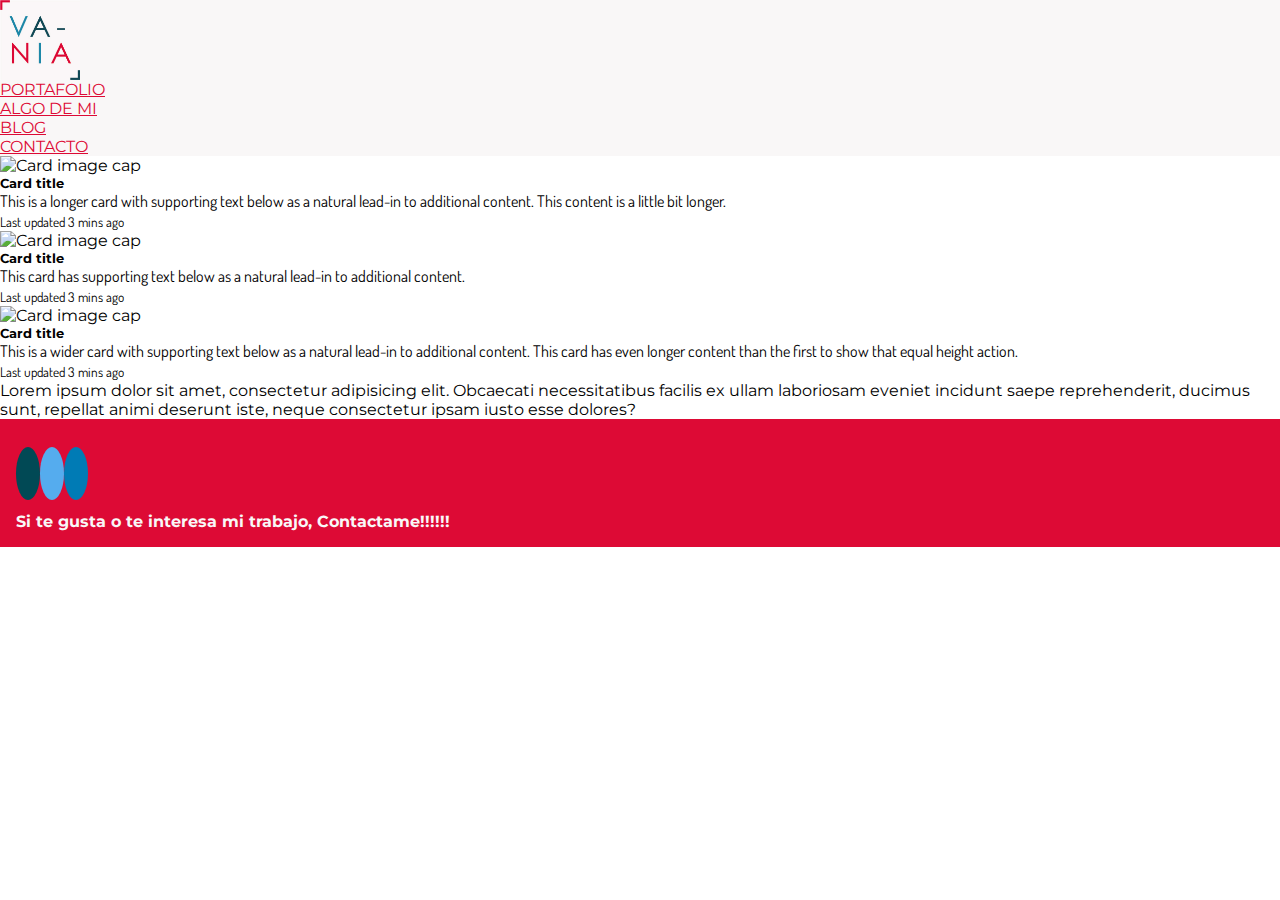
==== blog.html @ 7f5bd4a1 "crear oagina blog.html" ====
<!DOCTYPE html>
<html lang="es">
<head>
	<meta charset="UTF-8">
	<meta name="viewport" content="width=device-width, initial-scale=1, shrink-to-fit=no">
	<title>Portafolio profesional | front end</title>
	<link href="https://fonts.googleapis.com/css?family=Montserrat:400,700" rel="stylesheet">
	<link href="https://fonts.googleapis.com/css?family=Dosis" rel="stylesheet"> 
	<link rel="stylesheet" href="https://stackpath.bootstrapcdn.com/bootstrap/4.1.3/css/bootstrap.min.css" integrity="sha384-MCw98/SFnGE8fJT3GXwEOngsV7Zt27NXFoaoApmYm81iuXoPkFOJwJ8ERdknLPMO" crossorigin="anonymous">
	<link rel="stylesheet" href="https://use.fontawesome.com/releases/v5.2.0/css/all.css" integrity="sha384-hWVjflwFxL6sNzntih27bfxkr27PmbbK/iSvJ+a4+0owXq79v+lsFkW54bOGbiDQ" crossorigin="anonymous">
	<link rel="stylesheet" href="assets/css/style-masonry.css">
	<link rel="stylesheet" href="assets/css/style.css">
</head>
<body class="contenedor">
	<nav class="menuPortafolio1 py-4">
		<a href="">
			<div class="menuPortafolio1__logo ml-auto mr-auto">
				<img src="assets/img/log-vc.jpg" alt="logotipo portafolio">
			</div>
		</a>
		<ul class="nav justify-content-center">
			<li class="nav-item">
				<a class="nav-link active" href="index.html">PORTAFOLIO</a>
			</li>
			<li class="nav-item">
				<a class="nav-link" href="sobre-mi.html">ALGO DE MI</a>
			</li>
			<li class="nav-item">
				<a class="nav-link" href="blog.html">BLOG</a>
			</li>
			<li class="nav-item">
				<a class="nav-link" href="contacto.html">CONTACTO</a>
			</li>
		</ul>
	</nav>
	<nav class="navbar navbar-expand-lg navbar-light bg-light menuPortafolio2">
		<a class="menuPortafolio2__logo" href="#">
			<img src="assets/img/log-vc.jpg" alt="logotipo portafolio">
		</a>
		<button class="navbar-toggler icon-amburguesa" type="button" data-toggle="collapse" data-target="#navbarNav" aria-controls="navbarNav" aria-expanded="false" aria-label="Toggle navigation">
			<span class="navbar-toggler-icon "></span>
		</button>
		<div class="collapse navbar-collapse" id="navbarNav">
			<ul class="navbar-nav ml-auto">
				<li class="nav-item active">
					<a class="nav-link menuPortafolio2_btn" href="index.html">PORTAFOLIO<span class="sr-only">(current)</span></a>
				</li>
				<li class="nav-item">
					<a class="nav-link menuPortafolio2_btn" href="sobre-mi.html">ALGO DE MI</a>
				</li>
				<li class="nav-item">
					<a class="nav-link menuPortafolio2_btn" href="blog.html">BLOG</a>
				</li>
				<li class="nav-item">
					<a class="nav-link menuPortafolio2_btn" href="contacto.html">CONTACTO</a>
				</li>
			</ul>
		</div>
	</nav>
	
	<section class=" container blog">
		<div class="row">
			<div class="col-xs-12 col-sm-7 col-md-7 col-lg-9">
				<div class="card-deck">
					<div class="card">
						<img class="card-img-top" src=".../100px200/" alt="Card image cap">
						<div class="card-body">
							<h5 class="card-title">Card title</h5>
							<p class="card-text">This is a longer card with supporting text below as a natural lead-in to additional content. This content is a little bit longer.</p>
							<p class="card-text"><small class="text-muted">Last updated 3 mins ago</small></p>
						</div>
					</div>
					<div class="card">
						<img class="card-img-top" src=".../100px200/" alt="Card image cap">
						<div class="card-body">
							<h5 class="card-title">Card title</h5>
							<p class="card-text">This card has supporting text below as a natural lead-in to additional content.</p>
							<p class="card-text"><small class="text-muted">Last updated 3 mins ago</small></p>
						</div>
					</div>
					<div class="card">
						<img class="card-img-top" src=".../100px200/" alt="Card image cap">
						<div class="card-body">
							<h5 class="card-title">Card title</h5>
							<p class="card-text">This is a wider card with supporting text below as a natural lead-in to additional content. This card has even longer content than the first to show that equal height action.</p>
							<p class="card-text"><small class="text-muted">Last updated 3 mins ago</small></p>
						</div>
					</div>
				</div>
			</div>
			<div class="col-xs-12 col-sm-5 col-md-5 col-lg-3">
				Lorem ipsum dolor sit amet, consectetur adipisicing elit. Obcaecati necessitatibus facilis ex ullam laboriosam eveniet incidunt saepe reprehenderit, ducimus sunt, repellat animi deserunt iste, neque consectetur ipsam iusto esse dolores?
			</div>
		</div>
	</section>


	
	<footer class="footerPortafolio text-center">
		<div class="row">
			<div class="col-xs-12 col-sm-6 footer__iconos ml-auto mr-auto">
				<a href="https://www.facebook.com/vania.e.cardenas"><i class="fab fa-facebook-f footer__iconos--ind"></i></a>
				<a href="https://twitter.com/Vaniacardenas21"><i class="fab fa-twitter footer__iconos--ind2"></i></a>
				<a href="https://www.linkedin.com/in/vania-c%C3%A1rdenas-36265216/"><i class="fab fa-linkedin-in footer__iconos--ind3"></i></i></a>
			</div>
			<div class="col-xs-12 col-sm-6 text-center footer__contactame">
				<a href="contacto.html">Si te gusta o te interesa mi trabajo, Contactame!!!!!!</a>
			</div>
		</div><!--fin row footer-->
	</footer>


	<script src="assets/js/masonry.js"></script>

	<script src="https://unpkg.com/masonry-layout@4/dist/masonry.pkgd.min.js"></script>
	<!-- or -->
	<script src="https://code.jquery.com/jquery-3.3.1.slim.min.js" integrity="sha384-q8i/X+965DzO0rT7abK41JStQIAqVgRVzpbzo5smXKp4YfRvH+8abtTE1Pi6jizo" crossorigin="anonymous"></script>
	<script src="https://cdnjs.cloudflare.com/ajax/libs/popper.js/1.14.3/umd/popper.min.js" integrity="sha384-ZMP7rVo3mIykV+2+9J3UJ46jBk0WLaUAdn689aCwoqbBJiSnjAK/l8WvCWPIPm49" crossorigin="anonymous"></script>
	<script src="https://stackpath.bootstrapcdn.com/bootstrap/4.1.3/js/bootstrap.min.js" integrity="sha384-ChfqqxuZUCnJSK3+MXmPNIyE6ZbWh2IMqE241rYiqJxyMiZ6OW/JmZQ5stwEULTy" crossorigin="anonymous"></script>
</body>
</html>
---- assets/css/style-masonry.css ----
* { box-sizing: border-box; }

body { font-family: sans-serif; }

/* ---- grid ---- */

.grid {
  max-width: 1000px;
  margin:0 auto;
  counter-reset: grid-item;
}

/* clearfix */
.grid:after {
  content: '';
  display: block;
  clear: both;
}

/* ---- grid-item ---- */

.grid-item {
  max-width: 410px;
  height: 100%;
  float: left;
  margin:auto;
  padding:10px;
  }
.grid-item--width3 { max-width:410px;}
}
.grid-item--height3 { max-width:100%;}
}
.grid-item:before {
  display: block;
  color: white;
  margin:0.5em;
  padding-top: 0.2em;
  text-align: center;
}

@media screen and (min-width: 570px){
  .grid-item {
  max-width: 280px;
  margin:2px;
  padding:5px;
 
  }
.grid-item--width3 { max-width:280px;}
}
}
---- assets/css/style.css ----
*{
	margin:0;
	padding: 0;
}

body{
	font-family: 'Montserrat', sans-serif;

}
h1{
	font-size: 2.5em;
	color:#f9f7f7;
}

h2{
	font-size: 1.5em;
	color:#1687a7;
	font-weight: bold;
}
h3{
	font-size: 1.1em;
}

h4{
	font-size: 1em;
}
p{
	font-size: 1em;
}
.menuPortafolio1 , .menuPortafolio2{
	background-color: #f9f7f7;
	
}
.menuPortafolio1{
	display: none;
}

@media screen and (min-width: 570px){
	.menuPortafolio1{
		display:block;
	}
	.menuPortafolio2{
		display:none;
	}
}

.menuPortafolio1 a{
	color:#dd0a35;

}
.menuPortafolio2_btn{
	color:#dd0a35 !important;
}

.sub-menuPortafolio{
	padding: 0.5em 0;
}

@media screen and (min-width: 570px){
	.sub-menuPortafolio{
	padding: 1em 0;
}
}
ul.sub-menuPortafolio a{
	color:#1687a7;
}
.icon-amburguesa{
	padding: 0.5em;
	border-radius: 5px;
	border:2px solid #dd0a35 !important;
}
.menuPortafolio1 img , .menuPortafolio2 img{
	width: 80px;
}
.imgPrincipal{
	position: relative;
	height: 250px;
	background:url(../img/calle.jpg);
}
@media screen and (min-width: 570px){
	.imgPrincipal{
		width: 95%;
		height: 400px;
		background-repeat: no-repeat;
		background-size: cover;
		margin:1em auto;
	}
}

.portafolio{
	padding: 2em 0;
	border-top: 2px solid #dd0a35;
	background-color:#fefefe; 
}

@media screen and (min-width: 570px){
	.portafolio{
		margin:2em auto;
	}
}
@media screen and (min-width: 760px){
	.portafolio{
		margin:4em auto;
	}
}

p{	
	font-size: 1em;
	font-family: 'Dosis', sans-serif;
}

.imgPrincipal__textoEscrito{
	font-weight: bold;
	padding: 2em 0;
}
.menuPortafolio1__logo , .menuPortafolio2__logo{
	width: 80px;
	height: 80px;
	background-color: #050016;
	position: relative;
}

.footerPortafolio{
	padding: 1em;
	background-color: #dd0a35;
}

.footer__iconos{
	margin:1em 0;
	font-size: 1.5em;
}
.footer__iconos--ind,.footer__iconos--ind2,.footer__iconos--ind3{
	width: 50px;
	height: 50px;
	padding: 0.5em;
	border-radius: 50%;
	color:#f9f7f7;
	
}
.footer__iconos--ind{
	background-color: #014955;
}
.footer__iconos--ind2{
	background-color: #55acee;	
}
.footer__iconos--ind3{
	background-color:#007bb5; 
}
.footer__contactame a{
	font-weight: bold;
	color:#f9f7f7;
	text-decoration: none;

}
@media screen and (min-width: 570px){
	.footer__contactame a{
	text-align: left;
	}
}

/*pagina sobre mi*/
.curriculum{
	margin:0 auto;
}
.curriculumDatos{
	margin:2em 0;
	padding: 1em;
	border-radius: 0.3em;
	border:1px solid #dfdcdc;
}
img.curriculumDatos__imagen{
	border:1px solid #dd0a35;
}
.curriculumDatos__acerca{
	padding: 2em 1em;
}
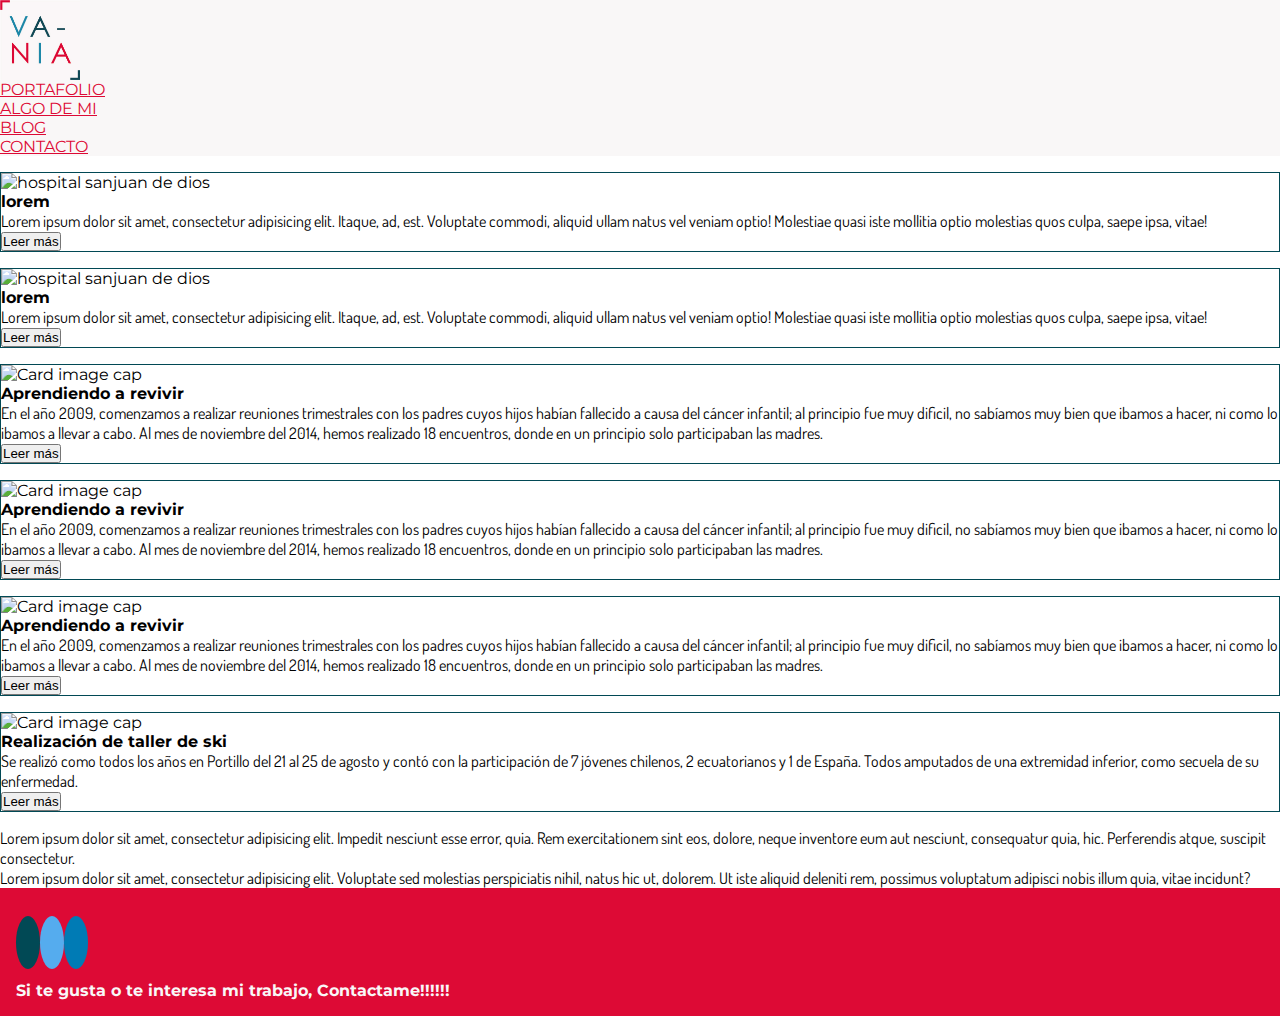
==== commit 2a56d55d: "seccion blog cambio estructura noticias" ====
--- a/blog.html
+++ b/blog.html
@@ -58,38 +58,87 @@
 		</div>
 	</nav>
 	
-	<section class=" container blog">
-		<div class="row">
-			<div class="col-xs-12 col-sm-7 col-md-7 col-lg-9">
-				<div class="card-deck">
-					<div class="card">
-						<img class="card-img-top" src=".../100px200/" alt="Card image cap">
+	<section class=" container blog m-auto">
+		<div class="row blog my-5 p-2">
+			
+			<div class="row">
+				<div class="col-xs-12 col-md-6 col-lg-4 ">
+					<div class="card borde-caj">
+						<img class="card-img-top img-thumbnail" src="assets/img/noticia-hospital.jpg" alt="hospital sanjuan de dios">
 						<div class="card-body">
-							<h5 class="card-title">Card title</h5>
-							<p class="card-text">This is a longer card with supporting text below as a natural lead-in to additional content. This content is a little bit longer.</p>
-							<p class="card-text"><small class="text-muted">Last updated 3 mins ago</small></p>
+							<h4 class="card-title actividades">lorem</h4>
+							<p class="card-text">Lorem ipsum dolor sit amet, consectetur adipisicing elit. Itaque, ad, est. Voluptate commodi, aliquid ullam natus vel veniam optio! Molestiae quasi iste mollitia optio molestias quos culpa, saepe ipsa, vitae!</p>
+							<a href="noticias.html#primera-noticia"><button type="submit" class="btn btn-outline-info">Leer más</button></a>
+						</div>
+					</div><!--fin class card-->
+				</div><!--col-->
+				<div class="col-xs-12 col-md-6 col-lg-4 ">
+					<div class="card borde-caj">
+						<img class="card-img-top img-thumbnail" src="assets/img/noticia-hospital.jpg" alt="hospital sanjuan de dios">
+						<div class="card-body">
+							<h4 class="card-title actividades">lorem</h4>
+							<p class="card-text">Lorem ipsum dolor sit amet, consectetur adipisicing elit. Itaque, ad, est. Voluptate commodi, aliquid ullam natus vel veniam optio! Molestiae quasi iste mollitia optio molestias quos culpa, saepe ipsa, vitae!</p>
+							<a href="noticias.html#primera-noticia"><button type="submit" class="btn btn-outline-info">Leer más</button></a>
+						</div>
+					</div><!--fin class card-->
+				</div><!--col--> 
+				<div class="col-xs-12 col-md-6 col-lg-4">
+					<div class="card borde-caj">
+						<img class="card-img-top img-thumbnail" src="assets/img/revivir2.jpg" alt="Card image cap">
+						<div class="card-body">
+							<h4 class="card-title">Aprendiendo a revivir</h4>
+							<p class="card-text">En el año 2009, comenzamos a realizar reuniones trimestrales con los padres cuyos hijos habían fallecido a causa del cáncer infantil; al principio fue muy dificil, no sabíamos muy bien que ibamos a hacer, ni como lo ibamos a llevar a cabo. Al mes de noviembre del 2014, hemos realizado 18 encuentros, donde en un principio solo participaban las madres. </p>
+							<a href="noticias.html#segunda-noticia"><button type="submit" class="btn btn-outline-info">Leer más</button></a>
 						</div>
 					</div>
-					<div class="card">
-						<img class="card-img-top" src=".../100px200/" alt="Card image cap">
+				</div><!--fin col-->
+				<div class="col-xs-12 col-md-6 col-lg-4">
+					<div class="card borde-caj">
+						<img class="card-img-top img-thumbnail" src="assets/img/revivir2.jpg" alt="Card image cap">
 						<div class="card-body">
-							<h5 class="card-title">Card title</h5>
-							<p class="card-text">This card has supporting text below as a natural lead-in to additional content.</p>
-							<p class="card-text"><small class="text-muted">Last updated 3 mins ago</small></p>
+							<h4 class="card-title">Aprendiendo a revivir</h4>
+							<p class="card-text">En el año 2009, comenzamos a realizar reuniones trimestrales con los padres cuyos hijos habían fallecido a causa del cáncer infantil; al principio fue muy dificil, no sabíamos muy bien que ibamos a hacer, ni como lo ibamos a llevar a cabo. Al mes de noviembre del 2014, hemos realizado 18 encuentros, donde en un principio solo participaban las madres. </p>
+							<a href="noticias.html#segunda-noticia"><button type="submit" class="btn btn-outline-info">Leer más</button></a>
 						</div>
 					</div>
-					<div class="card">
-						<img class="card-img-top" src=".../100px200/" alt="Card image cap">
+				</div><!--fin col-->
+				<div class="col-xs-12 col-md-6 col-lg-4">
+					<div class="card borde-caj">
+						<img class="card-img-top img-thumbnail" src="assets/img/revivir2.jpg" alt="Card image cap">
 						<div class="card-body">
-							<h5 class="card-title">Card title</h5>
-							<p class="card-text">This is a wider card with supporting text below as a natural lead-in to additional content. This card has even longer content than the first to show that equal height action.</p>
-							<p class="card-text"><small class="text-muted">Last updated 3 mins ago</small></p>
+							<h4 class="card-title">Aprendiendo a revivir</h4>
+							<p class="card-text">En el año 2009, comenzamos a realizar reuniones trimestrales con los padres cuyos hijos habían fallecido a causa del cáncer infantil; al principio fue muy dificil, no sabíamos muy bien que ibamos a hacer, ni como lo ibamos a llevar a cabo. Al mes de noviembre del 2014, hemos realizado 18 encuentros, donde en un principio solo participaban las madres. </p>
+							<a href="noticias.html#segunda-noticia"><button type="submit" class="btn btn-outline-info">Leer más</button></a>
 						</div>
 					</div>
+				</div><!--fin col-->
+				
+				<div class="col-xs-12 col-md-6 col-lg-4">
+					<div class="card borde-caj">
+						<img class="card-img-top img-thumbnail" src="assets/img/noticias-ski-grup.jpg" alt="Card image cap">
+						<div class="card-body">
+							<h4 class="card-title">Realización de taller de ski</h4>
+							<p class="card-text">Se realizó como todos los años en Portillo del 21 al 25 de agosto y contó con la participación de 7 jóvenes chilenos, 2 ecuatorianos y 1 de España. Todos amputados de una extremidad inferior, como secuela de su enfermedad.</p>
+							<a href="noticias.html#tercera-noticia"><button type="submit" class="btn btn-outline-info">Leer más</button></a>
+						</div>
+					</div>
+				</div><!--fin col-->
+			</div><!--fin row-->
+			
+			
+			<div class="col-xs-12">
+				<div class="row">
+					<div class="col-xs-12 col-sm-6 ">
+						<p>
+							Lorem ipsum dolor sit amet, consectetur adipisicing elit. Impedit nesciunt esse error, quia. Rem exercitationem sint eos, dolore, neque inventore eum aut nesciunt, consequatur quia, hic. Perferendis atque, suscipit consectetur.
+						</p>
+					</div>
+					<div class="col-xs-12 col-sm-6">
+						<p>
+							Lorem ipsum dolor sit amet, consectetur adipisicing elit. Voluptate sed molestias perspiciatis nihil, natus hic ut, dolorem. Ut iste aliquid deleniti rem, possimus voluptatum adipisci nobis illum quia, vitae incidunt?
+						</p>
+					</div>
 				</div>
-			</div>
-			<div class="col-xs-12 col-sm-5 col-md-5 col-lg-3">
-				Lorem ipsum dolor sit amet, consectetur adipisicing elit. Obcaecati necessitatibus facilis ex ullam laboriosam eveniet incidunt saepe reprehenderit, ducimus sunt, repellat animi deserunt iste, neque consectetur ipsam iusto esse dolores?
 			</div>
 		</div>
 	</section>
--- a/assets/css/style.css
+++ b/assets/css/style.css
@@ -174,3 +174,9 @@
 .curriculumDatos__acerca{
 	padding: 2em 1em;
 }
+/*blog*/
+
+.borde-caj{
+	border:1px solid #014955;
+	margin:1em 0;
+}
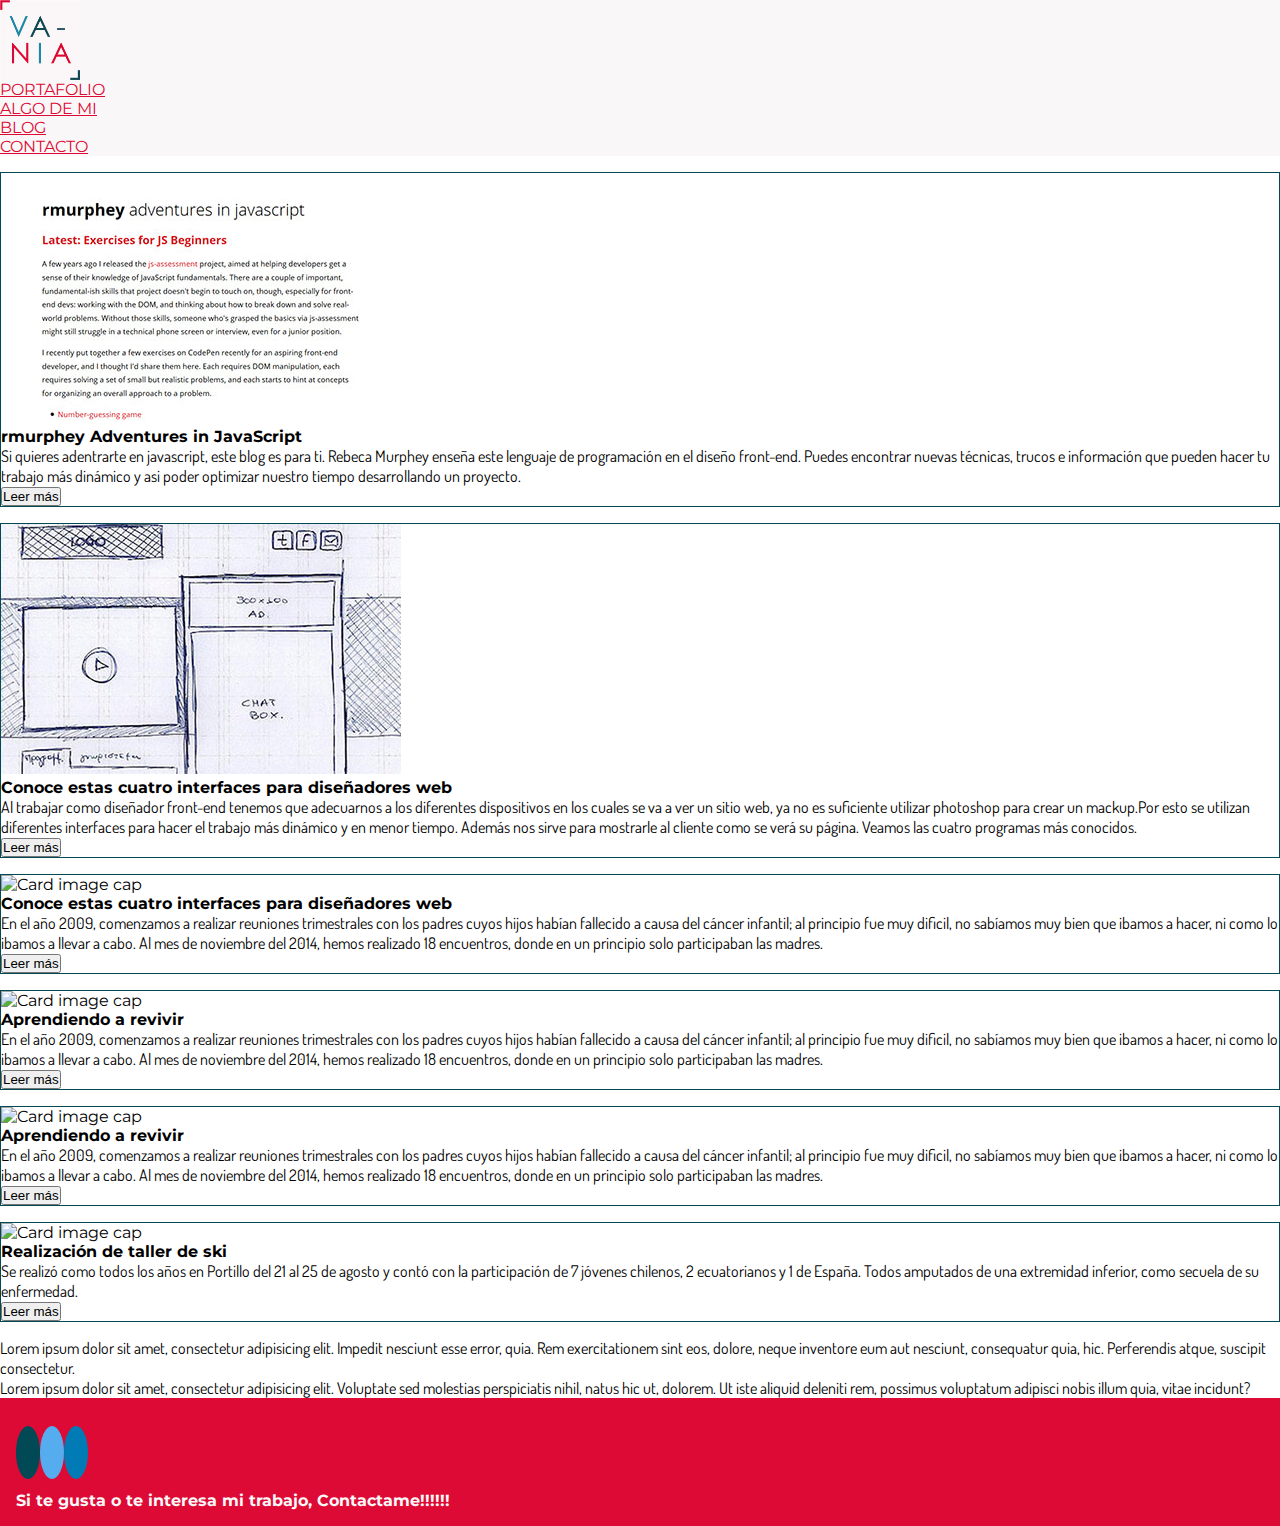
==== commit 52063368: "trabajo en información de blog" ====
--- a/blog.html
+++ b/blog.html
@@ -64,21 +64,27 @@
 			<div class="row">
 				<div class="col-xs-12 col-md-6 col-lg-4 ">
 					<div class="card borde-caj">
-						<img class="card-img-top img-thumbnail" src="assets/img/noticia-hospital.jpg" alt="hospital sanjuan de dios">
+						<img class="card-img-top img-thumbnail" src="assets/img/javascriptblog.jpg" alt="pagina inicio de curso javascript">
 						<div class="card-body">
-							<h4 class="card-title actividades">lorem</h4>
-							<p class="card-text">Lorem ipsum dolor sit amet, consectetur adipisicing elit. Itaque, ad, est. Voluptate commodi, aliquid ullam natus vel veniam optio! Molestiae quasi iste mollitia optio molestias quos culpa, saepe ipsa, vitae!</p>
-							<a href="noticias.html#primera-noticia"><button type="submit" class="btn btn-outline-info">Leer más</button></a>
+							<h4 class="card-title actividades">rmurphey Adventures in JavaScript</h4>
+							<p class="card-text">
+								Si quieres adentrarte en javascript, este blog es para ti.  Rebeca Murphey enseña este lenguaje de programación en el diseño front-end. Puedes encontrar nuevas técnicas, trucos e información que pueden hacer tu trabajo más dinámico y asi poder optimizar nuestro tiempo desarrollando un proyecto.
+							</p>
+							<a href="http://rmurphey.com/"><button type="submit" class="btn btn-outline-info">Leer más</button></a>
 						</div>
 					</div><!--fin class card-->
 				</div><!--col-->
 				<div class="col-xs-12 col-md-6 col-lg-4 ">
 					<div class="card borde-caj">
-						<img class="card-img-top img-thumbnail" src="assets/img/noticia-hospital.jpg" alt="hospital sanjuan de dios">
+						<img class="card-img-top img-thumbnail" src="assets/img/sketch.jpg" alt="boceto sitio web">
 						<div class="card-body">
-							<h4 class="card-title actividades">lorem</h4>
-							<p class="card-text">Lorem ipsum dolor sit amet, consectetur adipisicing elit. Itaque, ad, est. Voluptate commodi, aliquid ullam natus vel veniam optio! Molestiae quasi iste mollitia optio molestias quos culpa, saepe ipsa, vitae!</p>
-							<a href="noticias.html#primera-noticia"><button type="submit" class="btn btn-outline-info">Leer más</button></a>
+							<h4 class="card-title actividades">Conoce estas cuatro interfaces para diseñadores web</h4>
+							<p class="card-text">
+
+								Al trabajar como diseñador front-end tenemos que adecuarnos a los diferentes dispositivos en los cuales se va a ver un sitio web, ya no es suficiente utilizar photoshop para crear un mackup.Por esto se utilizan diferentes interfaces para hacer el trabajo más dinámico y en menor tiempo. Además nos sirve para mostrarle al cliente como se verá su página.
+								Veamos las cuatro programas más conocidos.
+							</p>
+							<a href="#"><button type="submit" class="btn btn-outline-info">Leer más</button></a>
 						</div>
 					</div><!--fin class card-->
 				</div><!--col--> 
@@ -86,7 +92,7 @@
 					<div class="card borde-caj">
 						<img class="card-img-top img-thumbnail" src="assets/img/revivir2.jpg" alt="Card image cap">
 						<div class="card-body">
-							<h4 class="card-title">Aprendiendo a revivir</h4>
+							<h4 class="card-title">Conoce estas cuatro interfaces para diseñadores web</h4>
 							<p class="card-text">En el año 2009, comenzamos a realizar reuniones trimestrales con los padres cuyos hijos habían fallecido a causa del cáncer infantil; al principio fue muy dificil, no sabíamos muy bien que ibamos a hacer, ni como lo ibamos a llevar a cabo. Al mes de noviembre del 2014, hemos realizado 18 encuentros, donde en un principio solo participaban las madres. </p>
 							<a href="noticias.html#segunda-noticia"><button type="submit" class="btn btn-outline-info">Leer más</button></a>
 						</div>
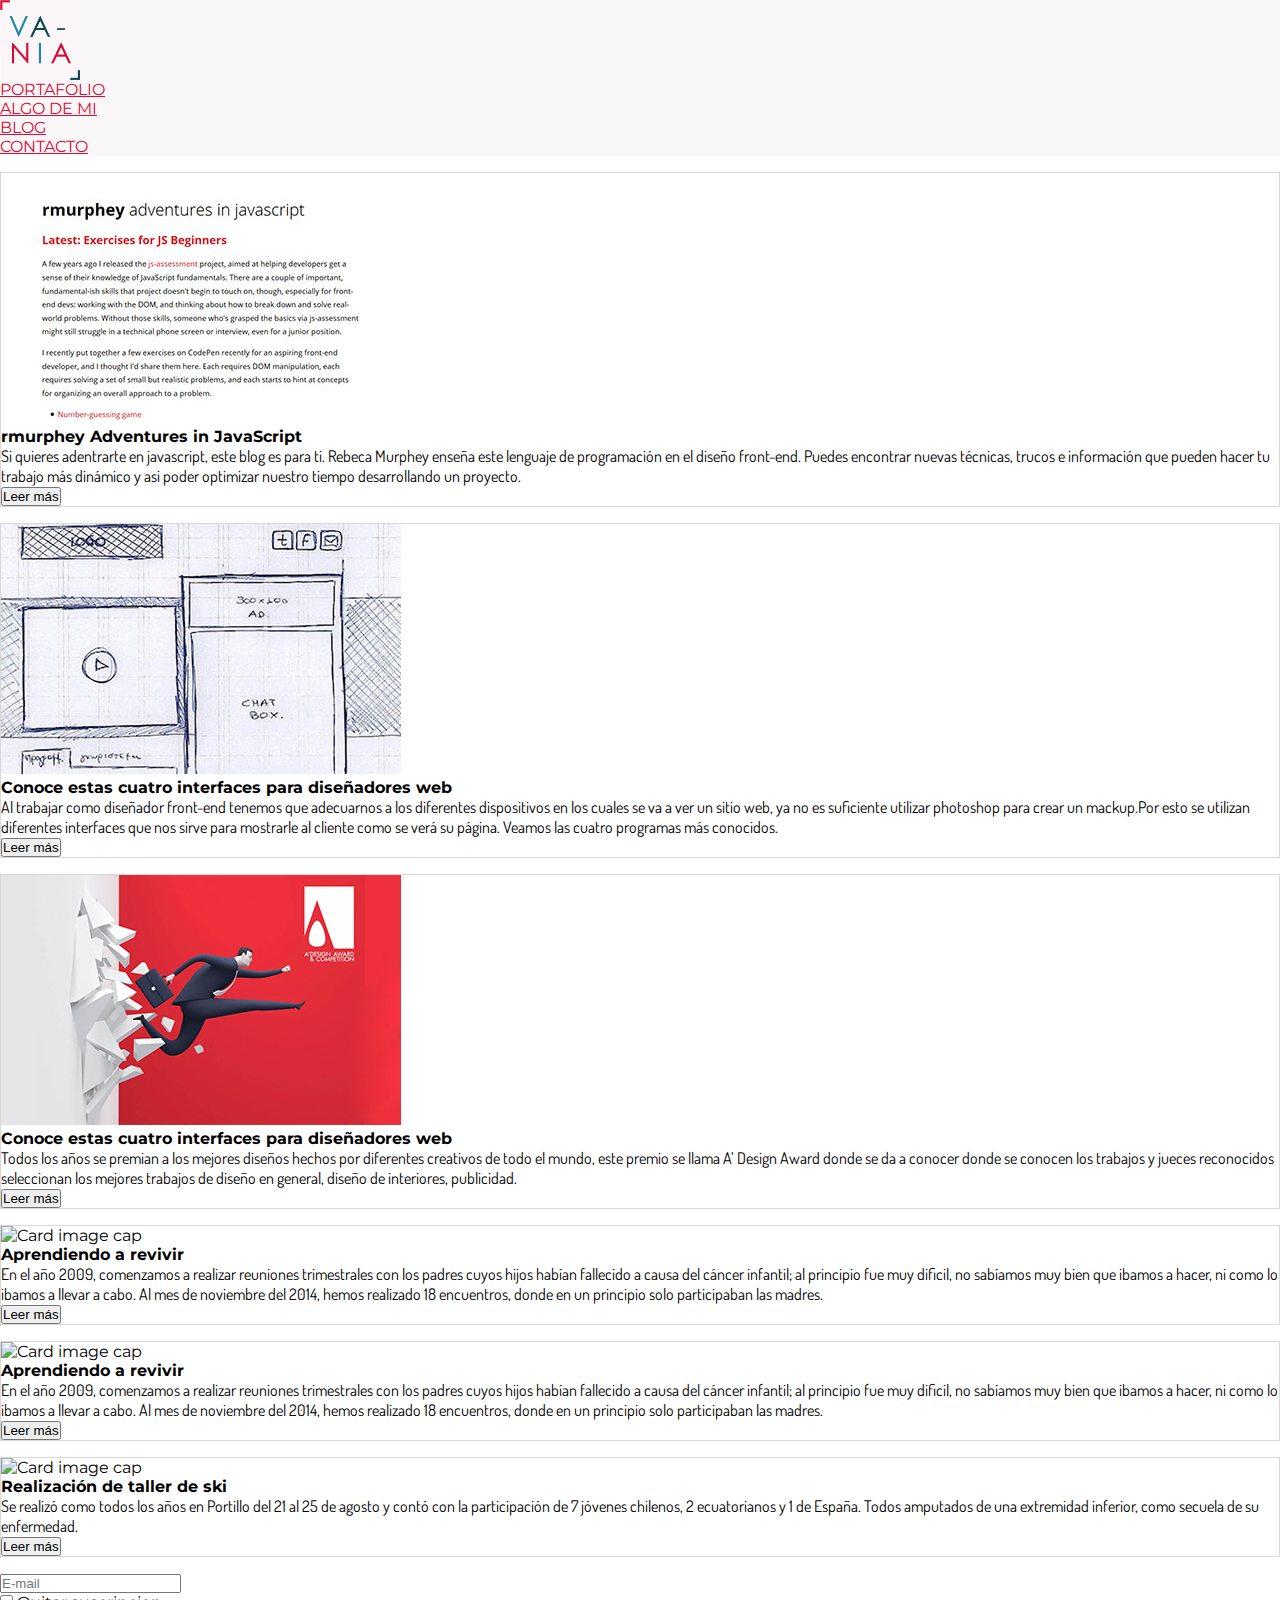
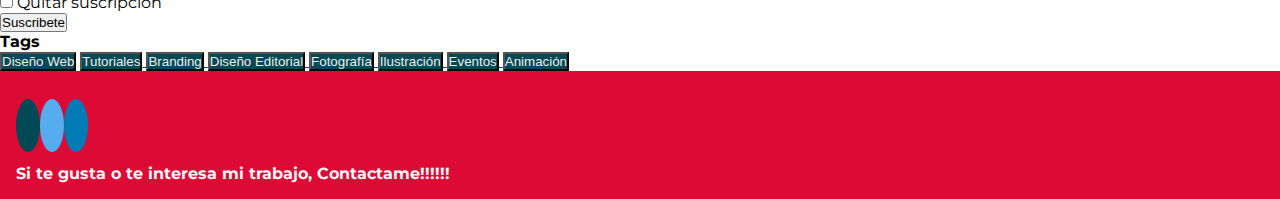
==== commit 24ab41c3: "seccion blog colocar tags y seccion de suscribirse" ====
--- a/blog.html
+++ b/blog.html
@@ -64,7 +64,7 @@
 			<div class="row">
 				<div class="col-xs-12 col-md-6 col-lg-4 ">
 					<div class="card borde-caj">
-						<img class="card-img-top img-thumbnail" src="assets/img/javascriptblog.jpg" alt="pagina inicio de curso javascript">
+						<img class="card-img-top" src="assets/img/javascriptblog.jpg" alt="pagina inicio de curso javascript">
 						<div class="card-body">
 							<h4 class="card-title actividades">rmurphey Adventures in JavaScript</h4>
 							<p class="card-text">
@@ -76,12 +76,11 @@
 				</div><!--col-->
 				<div class="col-xs-12 col-md-6 col-lg-4 ">
 					<div class="card borde-caj">
-						<img class="card-img-top img-thumbnail" src="assets/img/sketch.jpg" alt="boceto sitio web">
+						<img class="card-img-top" src="assets/img/sketch.jpg" alt="boceto sitio web">
 						<div class="card-body">
 							<h4 class="card-title actividades">Conoce estas cuatro interfaces para diseñadores web</h4>
 							<p class="card-text">
-
-								Al trabajar como diseñador front-end tenemos que adecuarnos a los diferentes dispositivos en los cuales se va a ver un sitio web, ya no es suficiente utilizar photoshop para crear un mackup.Por esto se utilizan diferentes interfaces para hacer el trabajo más dinámico y en menor tiempo. Además nos sirve para mostrarle al cliente como se verá su página.
+								Al trabajar como diseñador front-end tenemos que adecuarnos a los diferentes dispositivos en los cuales se va a ver un sitio web, ya no es suficiente utilizar photoshop para crear un mackup.Por esto se utilizan diferentes interfaces que nos sirve para mostrarle al cliente como se verá su página.
 								Veamos las cuatro programas más conocidos.
 							</p>
 							<a href="#"><button type="submit" class="btn btn-outline-info">Leer más</button></a>
@@ -90,10 +89,12 @@
 				</div><!--col--> 
 				<div class="col-xs-12 col-md-6 col-lg-4">
 					<div class="card borde-caj">
-						<img class="card-img-top img-thumbnail" src="assets/img/revivir2.jpg" alt="Card image cap">
+						<img class="card-img-top" src="assets/img/awards.jpg" alt="Concurso de diseño">
 						<div class="card-body">
 							<h4 class="card-title">Conoce estas cuatro interfaces para diseñadores web</h4>
-							<p class="card-text">En el año 2009, comenzamos a realizar reuniones trimestrales con los padres cuyos hijos habían fallecido a causa del cáncer infantil; al principio fue muy dificil, no sabíamos muy bien que ibamos a hacer, ni como lo ibamos a llevar a cabo. Al mes de noviembre del 2014, hemos realizado 18 encuentros, donde en un principio solo participaban las madres. </p>
+							<p class="card-text">
+								Todos los años se premian a los mejores diseños hechos por diferentes creativos de todo el mundo, este premio se llama A’ Design Award donde se da a conocer donde se conocen los trabajos y jueces reconocidos seleccionan los mejores trabajos de diseño en general, diseño de interiores, publicidad.
+							 </p>
 							<a href="noticias.html#segunda-noticia"><button type="submit" class="btn btn-outline-info">Leer más</button></a>
 						</div>
 					</div>
@@ -118,7 +119,6 @@
 						</div>
 					</div>
 				</div><!--fin col-->
-				
 				<div class="col-xs-12 col-md-6 col-lg-4">
 					<div class="card borde-caj">
 						<img class="card-img-top img-thumbnail" src="assets/img/noticias-ski-grup.jpg" alt="Card image cap">
@@ -132,17 +132,32 @@
 			</div><!--fin row-->
 			
 			
-			<div class="col-xs-12">
-				<div class="row">
-					<div class="col-xs-12 col-sm-6 ">
-						<p>
-							Lorem ipsum dolor sit amet, consectetur adipisicing elit. Impedit nesciunt esse error, quia. Rem exercitationem sint eos, dolore, neque inventore eum aut nesciunt, consequatur quia, hic. Perferendis atque, suscipit consectetur.
-						</p>
-					</div>
-					<div class="col-xs-12 col-sm-6">
-						<p>
-							Lorem ipsum dolor sit amet, consectetur adipisicing elit. Voluptate sed molestias perspiciatis nihil, natus hic ut, dolorem. Ut iste aliquid deleniti rem, possimus voluptatum adipisci nobis illum quia, vitae incidunt?
-						</p>
+			<div class="col">
+				<div class="row m-2">
+					<div class="col-xs-12 col-sm-4">
+					<form>
+						<div class="form-group">
+
+							<input type="email" class="form-control" id="exampleInputEmail1" aria-describedby="emailHelp" placeholder="E-mail">
+
+						</div>
+						<div class="form-group form-check">
+							<input type="checkbox" class="form-check-input" id="exampleCheck1">
+							<label class="form-check-label" for="exampleCheck1">Quitar suscripcion</label>
+						</div>
+						<button type="button" class="btn btn-success">Suscribete</button>
+					</form>
+				</div><!--fin col formulario suscripcion-->
+					<div class="col-xs-12 col-sm-8">
+						<h4 class="py-2">Tags</h4>
+								<button type="button" class="btn btn-color btn-sm mb-2">Diseño Web</button>
+								<a href=""><button type="button" class="btn btn-color btn-sm mb-2">Tutoriales</button>
+								<button type="button" class="btn btn-color btn-sm mb-2">Branding</button>
+								<button type="button" class="btn btn-color btn-sm mb-2">Diseño Editorial</button>
+								<button type="button" class="btn btn-color btn-sm mb-2">Fotografía</button>
+								<button type="button" class="btn btn-color btn-sm mb-2">Ilustración</button>
+								<button type="button" class="btn btn-color btn-sm mb-2">Eventos</button>
+								<button type="button" class="btn btn-color btn-sm mb-2">Animación</button>
 					</div>
 				</div>
 			</div>
--- a/assets/css/style.css
+++ b/assets/css/style.css
@@ -19,7 +19,11 @@
 }
 h3{
 	font-size: 1.1em;
+	color: #1687a7;
 }
+
+
+
 
 h4{
 	font-size: 1em;
@@ -174,9 +178,21 @@
 .curriculumDatos__acerca{
 	padding: 2em 1em;
 }
+
+@media screen and (min-width: 760px){
+	.datosindividuales{
+	padding: 4em 0;
+}
+}
+
 /*blog*/
 
 .borde-caj{
-	border:1px solid #014955;
+	border:1px solid #D8D8D8;
 	margin:1em 0;
 }
+
+.btn-color{
+	background-color: #014955!important;
+	color:#efefef;
+}
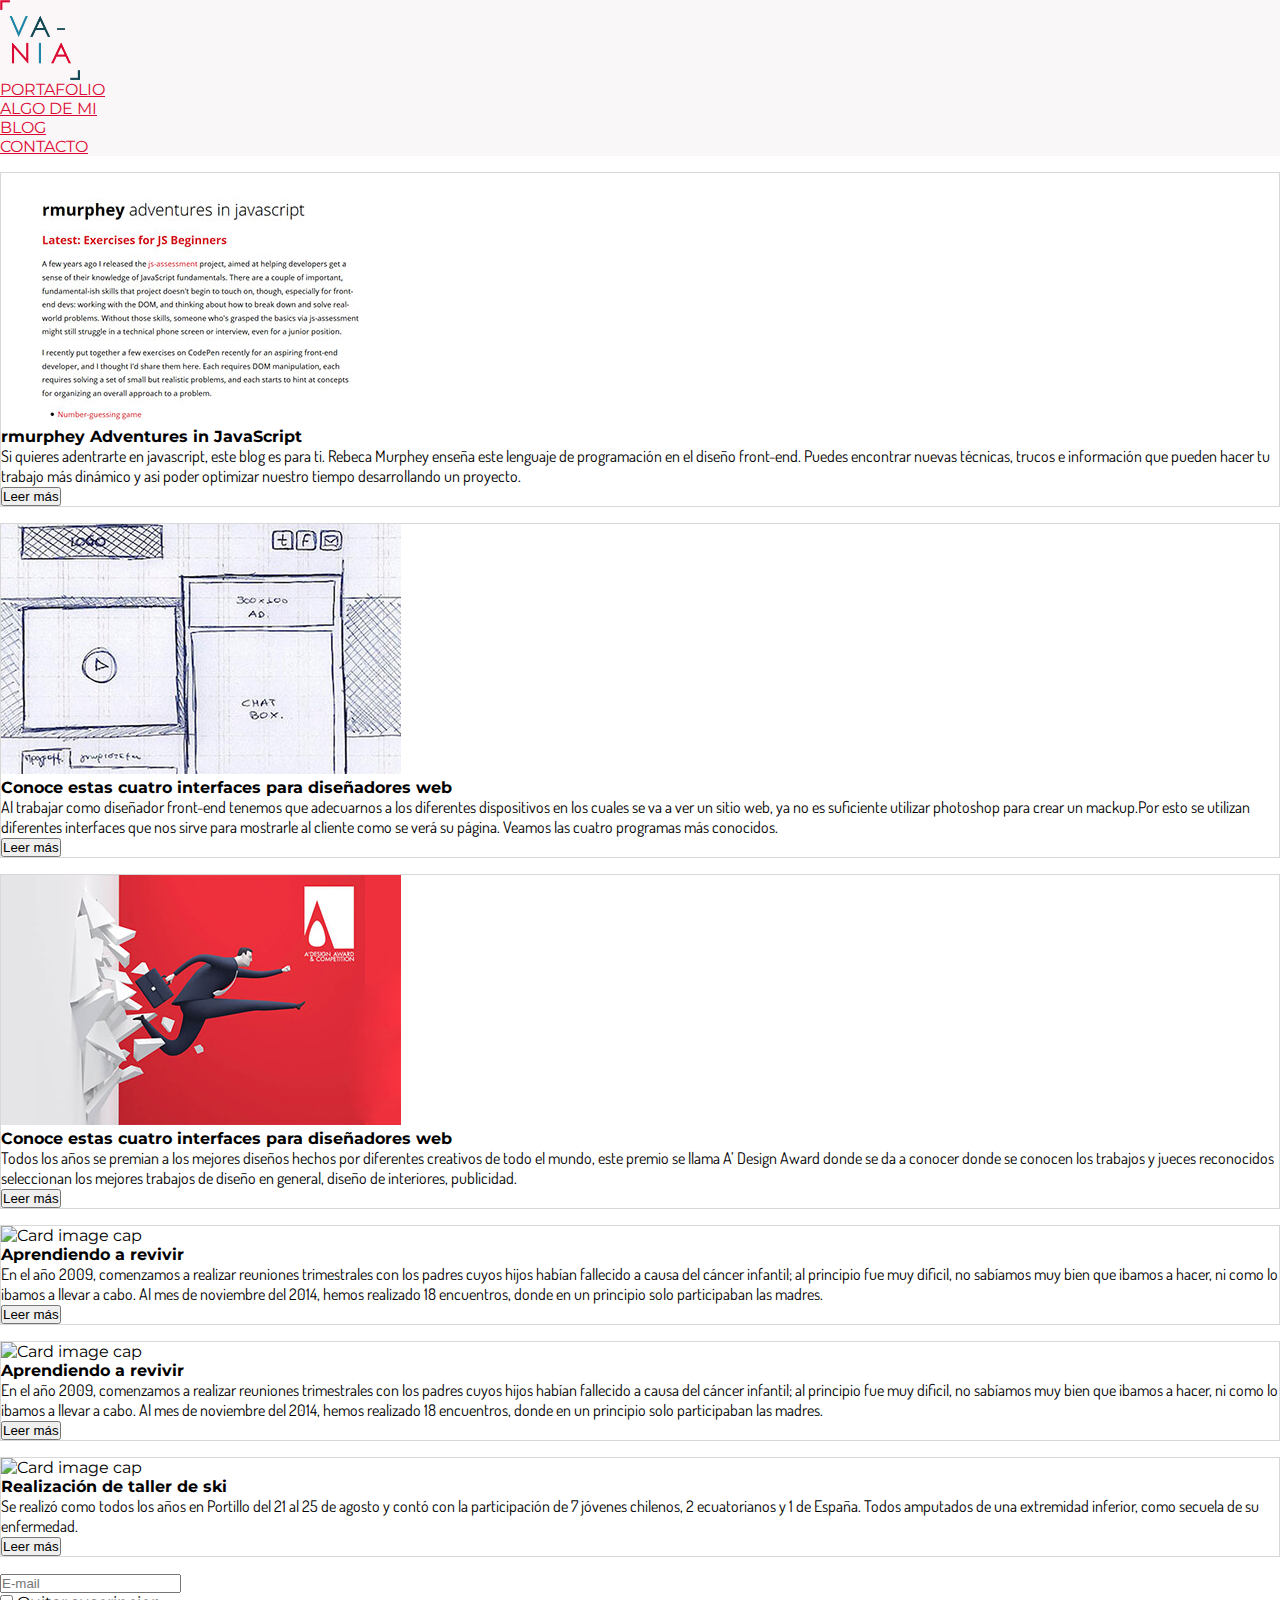
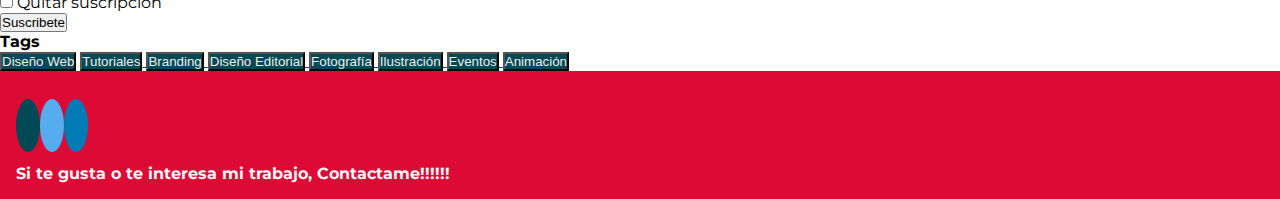
==== commit e9e88d2d: "ordenar script de todas las paginas" ====
--- a/blog.html
+++ b/blog.html
@@ -180,12 +180,17 @@
 	</footer>
 
 
-	<script src="assets/js/masonry.js"></script>
+	<script src="https://code.jquery.com/jquery-3.3.1.min.js"></script>
+<script src="assets/js/apps.js"></script>
+<script src="https://unpkg.com/imagesloaded@4/imagesloaded.pkgd.min.js"></script>
 
-	<script src="https://unpkg.com/masonry-layout@4/dist/masonry.pkgd.min.js"></script>
-	<!-- or -->
-	<script src="https://code.jquery.com/jquery-3.3.1.slim.min.js" integrity="sha384-q8i/X+965DzO0rT7abK41JStQIAqVgRVzpbzo5smXKp4YfRvH+8abtTE1Pi6jizo" crossorigin="anonymous"></script>
-	<script src="https://cdnjs.cloudflare.com/ajax/libs/popper.js/1.14.3/umd/popper.min.js" integrity="sha384-ZMP7rVo3mIykV+2+9J3UJ46jBk0WLaUAdn689aCwoqbBJiSnjAK/l8WvCWPIPm49" crossorigin="anonymous"></script>
-	<script src="https://stackpath.bootstrapcdn.com/bootstrap/4.1.3/js/bootstrap.min.js" integrity="sha384-ChfqqxuZUCnJSK3+MXmPNIyE6ZbWh2IMqE241rYiqJxyMiZ6OW/JmZQ5stwEULTy" crossorigin="anonymous"></script>
+
+<script src="https://unpkg.com/masonry-layout@4/dist/masonry.pkgd.min.js"></script>
+<script src="assets/js/masonry.js"></script>
+
+
+<!-- or -->
+<script src="https://cdnjs.cloudflare.com/ajax/libs/popper.js/1.14.3/umd/popper.min.js" integrity="sha384-ZMP7rVo3mIykV+2+9J3UJ46jBk0WLaUAdn689aCwoqbBJiSnjAK/l8WvCWPIPm49" crossorigin="anonymous"></script>
+<script src="https://stackpath.bootstrapcdn.com/bootstrap/4.1.3/js/bootstrap.min.js" integrity="sha384-ChfqqxuZUCnJSK3+MXmPNIyE6ZbWh2IMqE241rYiqJxyMiZ6OW/JmZQ5stwEULTy" crossorigin="anonymous"></script>
 </body>
 </html>--- a/assets/css/style-masonry.css
+++ b/assets/css/style-masonry.css
@@ -1,13 +1,12 @@
-* { box-sizing: border-box; }
+* { margin:0;
+padding: 0; }
 
-body { font-family: sans-serif; }
 
 /* ---- grid ---- */
 
 .grid {
-  max-width: 1000px;
-  margin:0 auto;
-  counter-reset: grid-item;
+  max-width: 870px;
+  margin:20px auto;
 }
 
 /* clearfix */
@@ -20,32 +19,131 @@
 /* ---- grid-item ---- */
 
 .grid-item {
-  max-width: 410px;
-  height: 100%;
+  max-width: 270px;
+  height: auto;
   float: left;
-  margin:auto;
-  padding:10px;
+  margin-top:0.5em;
   }
-.grid-item--width3 { max-width:410px;}
-}
-.grid-item--height3 { max-width:100%;}
-}
-.grid-item:before {
-  display: block;
-  color: white;
-  margin:0.5em;
-  padding-top: 0.2em;
-  text-align: center;
+
+.grid-item--width2 { max-width: 270px; }
+.grid-item--width3 { max-width: 480px; }
+.grid-item--width4 { max-width: 640px; }
+
+.grid-item--height2 { height: auto; }
+.grid-item--height3 { height:auto; }
+.grid-item--height4 { height:auto; }
+
+
+img.grid-item:hover {
+  background: #fff;
+  border-color: white;
+  cursor: pointer;
 }
 
 @media screen and (min-width: 570px){
   .grid-item {
-  max-width: 280px;
-  margin:2px;
-  padding:5px;
- 
+  max-width: 260px;
+
   }
-.grid-item--width3 { max-width:280px;}
-}
 }
 
+figure.grid__imageIndiv {
+  font-family: 'Montserrat', Arial, sans-serif;
+  color: #fff;
+  position: relative;
+  float: left;
+  overflow: hidden;
+  min-width: 260px;
+  max-width: 310px;
+  max-height: 700px;
+  width: 100%;
+  background: #e4d1d3;
+  text-align: center;
+}
+figure.grid__imageIndiv * {
+  -webkit-box-sizing: border-box;
+  box-sizing: border-box;
+}
+figure.grid__imageIndiv img {
+  opacity: 1;
+  width: 100%;
+  -webkit-transition: opacity 0.35s;
+  transition: opacity 0.35s;
+}
+figure.grid__imageIndiv figcaption {
+  position: absolute;
+  bottom: 0;
+  left: 0;
+  padding: 2em 3em;
+  width: 100%;
+  height: 100%;
+}
+figure.grid__imageIndiv figcaption::before {
+  position: absolute;
+  top: 50%;
+  right: 30px;
+  bottom: 50%;
+  left: 30px;
+  border-top: 1px solid rgba(221, 10, 53, 0.8);
+  /*border-bottom: 1px solid rgba(221, 10,53, 0.8);*/
+  content: '';
+  opacity: 0;
+  background-color: #ffffff;
+  -webkit-transition: all 0.4s;
+  transition: all 0.4s;
+  -webkit-transition-delay: 0.4s;
+  transition-delay: 0.4s;
+}
+figure.grid__imageIndiv h3.grid__titulo{
+  margin: 0 0 5px;
+  color:#014955;
+  opacity: 0;
+  -webkit-transition: opacity 0.35s, -webkit-transform 0.35s;
+  transition: opacity 0.35s,-webkit-transform 0.35s,-moz-transform 0.35s,-o-transform 0.35s,transform 0.35s;
+}
+figure.grid__imageIndiv h3 {
+  word-spacing: -0.15em;
+  font-weight: 400;
+  text-transform: uppercase;
+  -webkit-transform: translate3d(0%, 50%, 0);
+  transform: translate3d(0%, 50%, 0);
+  -webkit-transition-delay: 0.3s;
+  transition-delay: 0.3s;
+}
+figure.grid__imageIndiv h3 span {
+  font-weight: 700;
+}
+
+figure.grid__imageIndiv a {
+  left: 0;
+  right: 0;
+  top: 0;
+  bottom: 0;
+  position: absolute;
+  color: #ffffff;
+}
+figure.grid__imageIndiv:hover img {
+  opacity: 0.20;
+}
+figure.grid__imageIndiv:hover figcaption h3 {
+  opacity: 1;
+  -webkit-transform: translate3d(0%, 0%, 0);
+  transform: translate3d(0%, 0%, 0);
+  -webkit-transition-delay: 0.3s;
+  transition-delay: 0.3s;
+}
+figure.grid__imageIndiv:hover figcaption p {
+  opacity: 0.9;
+  -webkit-transition-delay: 0.3s;
+  transition-delay: 0.3s;
+}
+figure.grid__imageIndiv:hover figcaption::before {
+  background: rgba(221, 10, 53, 0);
+  top: 15px;
+  bottom: 15px;
+  opacity: 1;
+  -webkit-transition-delay: 0s;
+  transition-delay: 0s;
+}
+
+
--- a/assets/css/style.css
+++ b/assets/css/style.css
@@ -7,10 +7,20 @@
 	font-family: 'Montserrat', sans-serif;
 
 }
+
 h1{
+	font-size: 1.5em;
+	color:#f9f7f7;
+}
+
+@media screen and (min-width: 570px){
+	h1{
 	font-size: 2.5em;
 	color:#f9f7f7;
-}
+	}
+}
+
+
 
 h2{
 	font-size: 1.5em;
@@ -23,8 +33,6 @@
 }
 
 
-
-
 h4{
 	font-size: 1em;
 }
@@ -33,7 +41,6 @@
 }
 .menuPortafolio1 , .menuPortafolio2{
 	background-color: #f9f7f7;
-	
 }
 .menuPortafolio1{
 	display: none;
@@ -56,8 +63,8 @@
 	color:#dd0a35 !important;
 }
 
-.sub-menuPortafolio{
-	padding: 0.5em 0;
+.submenu ul{
+	margin: 0 auto;
 }
 
 @media screen and (min-width: 570px){
@@ -115,7 +122,7 @@
 
 .imgPrincipal__textoEscrito{
 	font-weight: bold;
-	padding: 2em 0;
+	padding: 3em 0;
 }
 .menuPortafolio1__logo , .menuPortafolio2__logo{
 	width: 80px;
@@ -125,6 +132,7 @@
 }
 
 .footerPortafolio{
+	bottom: 0;
 	padding: 1em;
 	background-color: #dd0a35;
 }
@@ -162,12 +170,19 @@
 	}
 }
 
+
 /*pagina sobre mi*/
 .curriculum{
 	margin:0 auto;
 }
+
+@media screen and (min-width: 570px){
+	.curriculum{
+	margin:2em auto;
+}
+}
+
 .curriculumDatos{
-	margin:2em 0;
 	padding: 1em;
 	border-radius: 0.3em;
 	border:1px solid #dfdcdc;
@@ -182,8 +197,9 @@
 @media screen and (min-width: 760px){
 	.datosindividuales{
 	padding: 4em 0;
-}
-}
+	}
+}
+
 
 /*blog*/
 
@@ -196,3 +212,73 @@
 	background-color: #014955!important;
 	color:#efefef;
 }
+
+/*Contacto*/
+
+@media screen and (min-width: 570px){
+	.contacto__mapa{
+	padding: 1em 0 2em 0;}
+}
+
+/*boton para subir*/
+.btnInicio{
+	position:fixed;
+	z-index: 20;
+	bottom: 60px;
+	color:#efefef;
+	font-size: 1em;
+	left:1rem;
+	transition: opacity 0.3s;
+}
+
+.btnInicio__icono{
+	position: absolute;
+	width: 50px;
+	height: 50px;
+	font-size:1em;
+	color:#e4d1d3;
+	background-color: #1687a7;
+}
+
+
+/*texto magico*/
+
+.textoEscrito__magico{
+  position: relative;
+}
+.textoEscrito__magico > span{
+  opacity: 0;
+  transition: all 0.5s;
+  position: absolute;
+  white-space: nowrap;
+  transform: translateY(-10px);
+}
+
+.textoEscrito__magico >.current{
+  opacity: 1;
+  transform: translateY(0);
+}
+
+/*NOTICIAS BLOG*/
+
+.noticias__img{
+	width: 95%;
+	background-repeat: no-repeat;
+	background-size: cover;
+	background-size: 100%;
+	margin:1em auto;
+
+}
+
+.noticia__icono{
+	font-size: 1.8em;
+	color: #1687a7;
+	border:1px solid #1687a7;
+	border-radius: 10px;
+	padding: 0.5em;
+}
+
+.noticia__icono:hover{
+	background-color: #1687a7;
+	color:#f9f7f7;
+}
